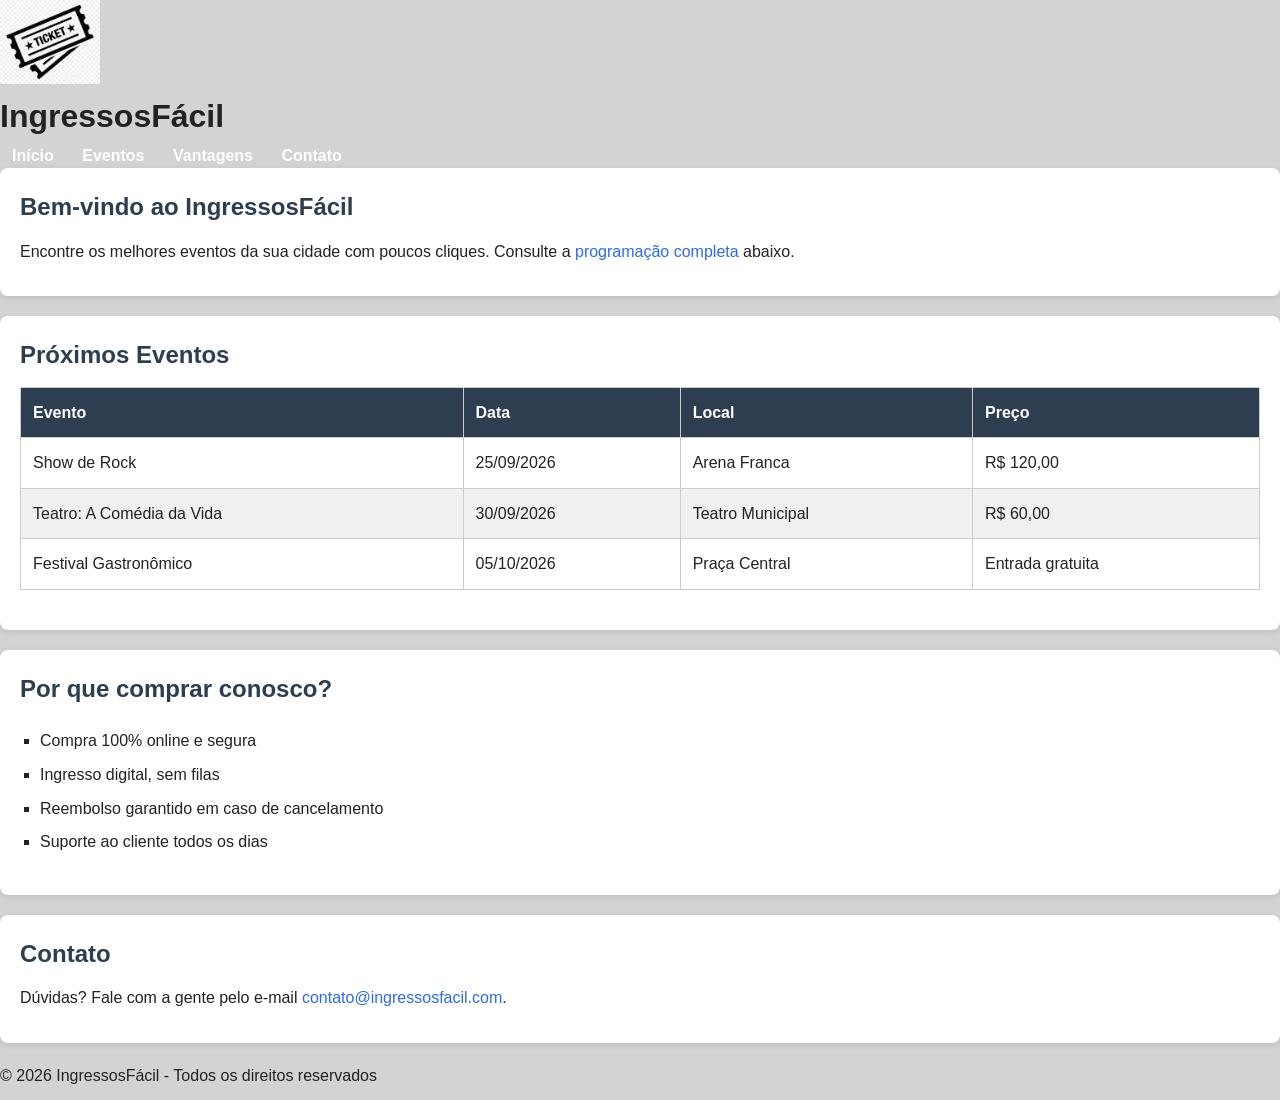
==== pratica-css/index.html @ 68001bfc "Primeira versão dos sites" ====
<!DOCTYPE html>
<html lang="pt-BR">
<head>
    <meta charset="UTF-8">
    <meta name="viewport" content="width=device-width, initial-scale=1.0">
    <title>IngressosFácil</title>
    <link rel="stylesheet" href="styles.css">
</head>
<body>
    
    <header>
        <div class="logo">
            <img src="logo.jpg" alt="Logo do site">
            <h1>IngressosFácil</h1>
        </div>
        <nav>
            <ul>
                <li><a href="#home">Início</a></li>
                <li><a href="#eventos">Eventos</a></li>
                <li><a href="#vantagens">Vantagens</a></li>
                <li><a href="#contato">Contato</a></li>
            </ul>
        </nav>
    </header>

    <main>
        <section id="home">
            <h2>Bem-vindo ao IngressosFácil</h2>
            <p>Encontre os melhores eventos da sua cidade com poucos cliques. Consulte a <a href="#eventos">programação completa</a> abaixo.</p>
        </section>

        <section id="eventos">
            <h2>Próximos Eventos</h2>
            <table>
                <thead>
                    <tr>
                        <th>Evento</th>
                        <th>Data</th>
                        <th>Local</th>
                        <th>Preço</th>
                    </tr>
                </thead>
                <tbody>
                    <tr>
                        <td>Show de Rock</td>
                        <td>25/09/2026</td>
                        <td>Arena Franca</td>
                        <td>R$ 120,00</td>
                    </tr>
                    <tr>
                        <td>Teatro: A Comédia da Vida</td>
                        <td>30/09/2026</td>
                        <td>Teatro Municipal</td>
                        <td>R$ 60,00</td>
                    </tr>
                    <tr>
                        <td>Festival Gastronômico</td>
                        <td>05/10/2026</td>
                        <td>Praça Central</td>
                        <td>Entrada gratuita</td>
                    </tr>
                </tbody>
            </table>
        </section>

        <section id="vantagens">
            <h2>Por que comprar conosco?</h2>
            <ul>
                <li>Compra 100% online e segura</li>
                <li>Ingresso digital, sem filas</li>
                <li>Reembolso garantido em caso de cancelamento</li>
                <li>Suporte ao cliente todos os dias</li>
            </ul>
        </section>

        <section id="contato">
            <h2>Contato</h2>
            <p>Dúvidas? Fale com a gente pelo e-mail <a href="mailto:contato@ingressosfacil.com">contato@ingressosfacil.com</a>.</p>
        </section>
    </main>

    <footer>
        <p>&copy; 2026 IngressosFácil - Todos os direitos reservados</p>
    </footer>
    
</body>
</html>
---- pratica-css/styles.css ----
* {
    margin: 0;
    padding: 0;
    box-sizing: border-box;
}

img {
    width: 100px;
}

body {
    font-family: 'Sageo UI', Arial, sans-serif;
    line-height: 1.6;
    background-color: lightgrey;
    color: #222;
}

h1 {
    font-size: 2rem;
}

h2 {
    font-size: 1.5rem;
    margin-bottom: 12px;
    color: #2c3e50;
}

p {
    margin-bottom: 12px;
}

a {
    color: #2a6bf2;
    text-decoration: none;
}

a:hover {
    text-decoration: underline;
}

nav a {
    color: white;
    font-weight: bold;
    text-decoration: none;
}

nav a:hover {
    text-decoration: none;
}

nav ul {
    list-style: none;
}

nav li {
    display: inline-block;
    margin: 0 12px;
}

#vantagens ul {
    list-style-type: square;
    margin: 20px;
}

#vantagens li {
    margin-bottom: 8px;
}

table {
    width: 100%;
    border-collapse: collapse;
    margin-bottom: 20px;
}

th,td {
    padding: 12px;
    text-align: left;
    border: 1px solid #ccc;
}

thead {
    background-color: #2c3e50;
    color: white;
}

tbody tr:nth-child(even) {
    background-color: #f0f0f0;
}

main section {
    background-color: #fff;
    padding: 20px;
    margin-bottom: 20px;
    border-radius: 8px;
    box-shadow: 0 2px 6px rgba(0, 0, 0, 0.1);
}
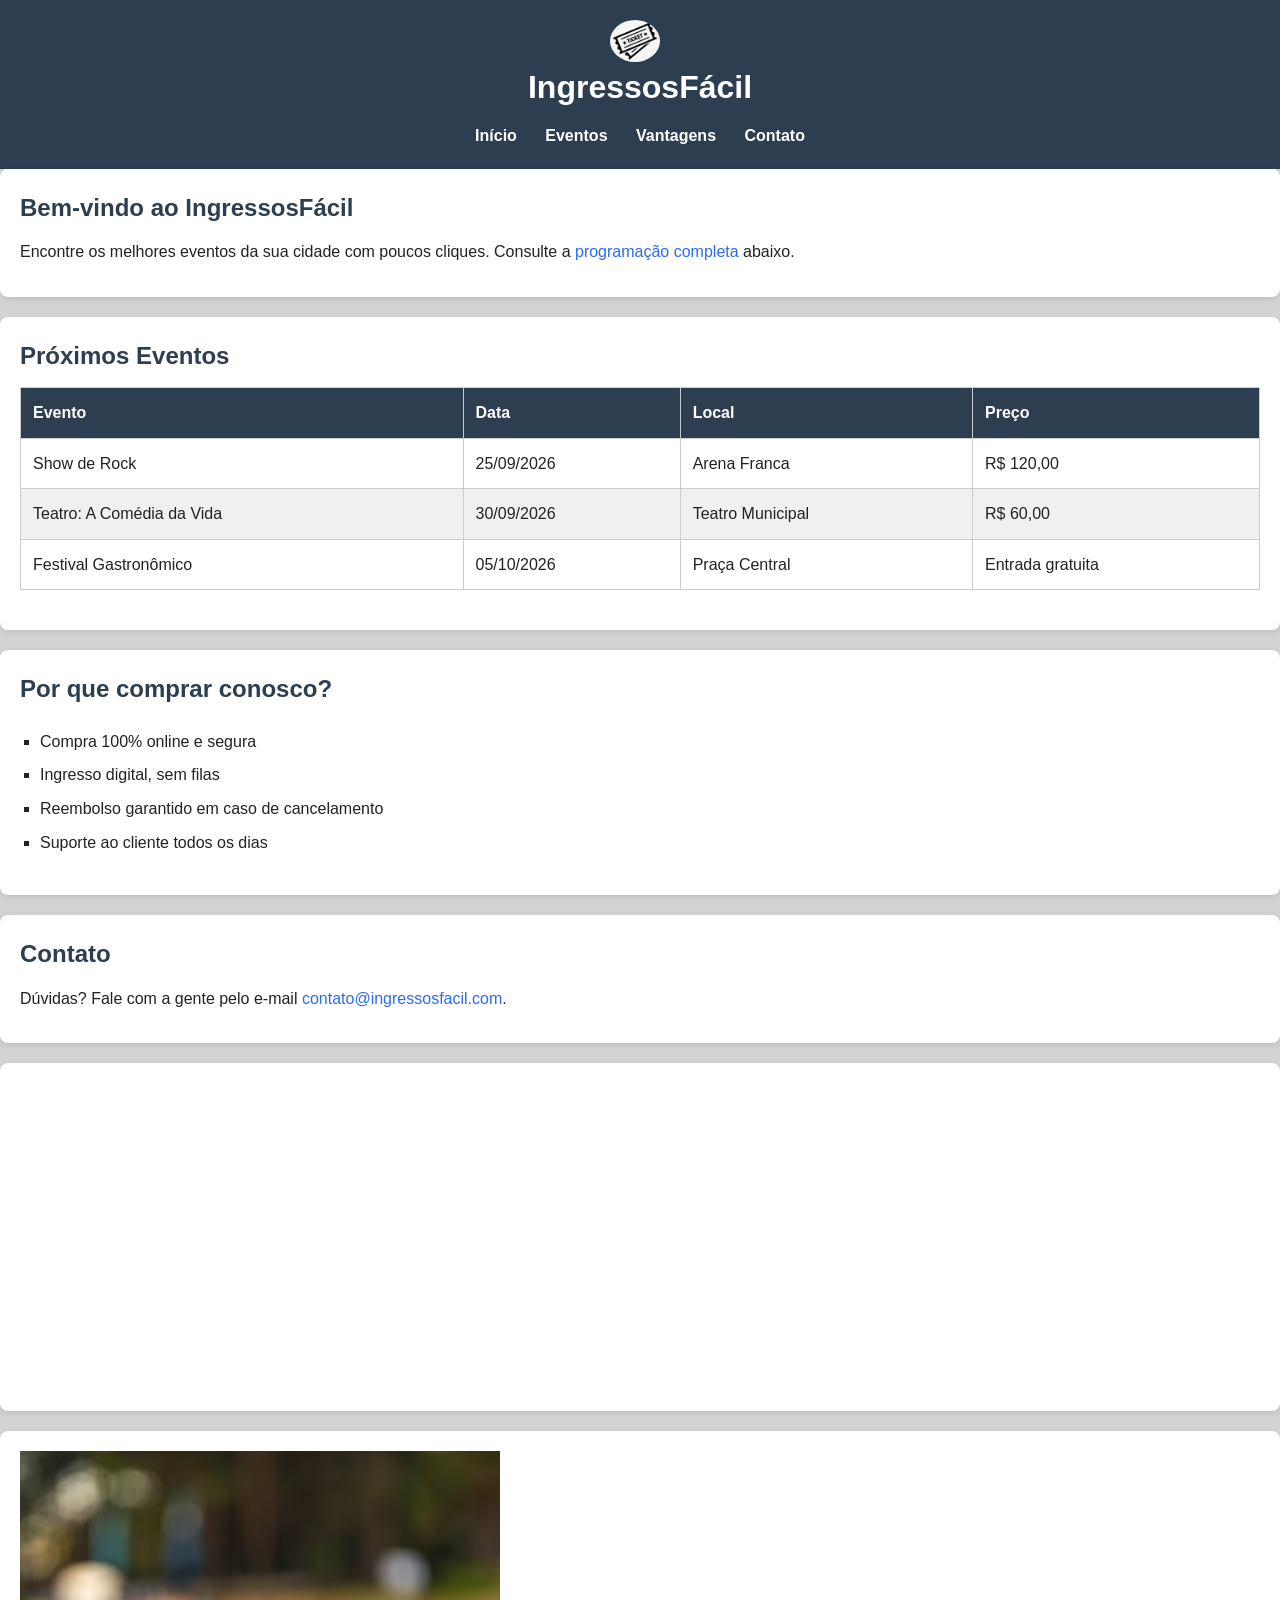
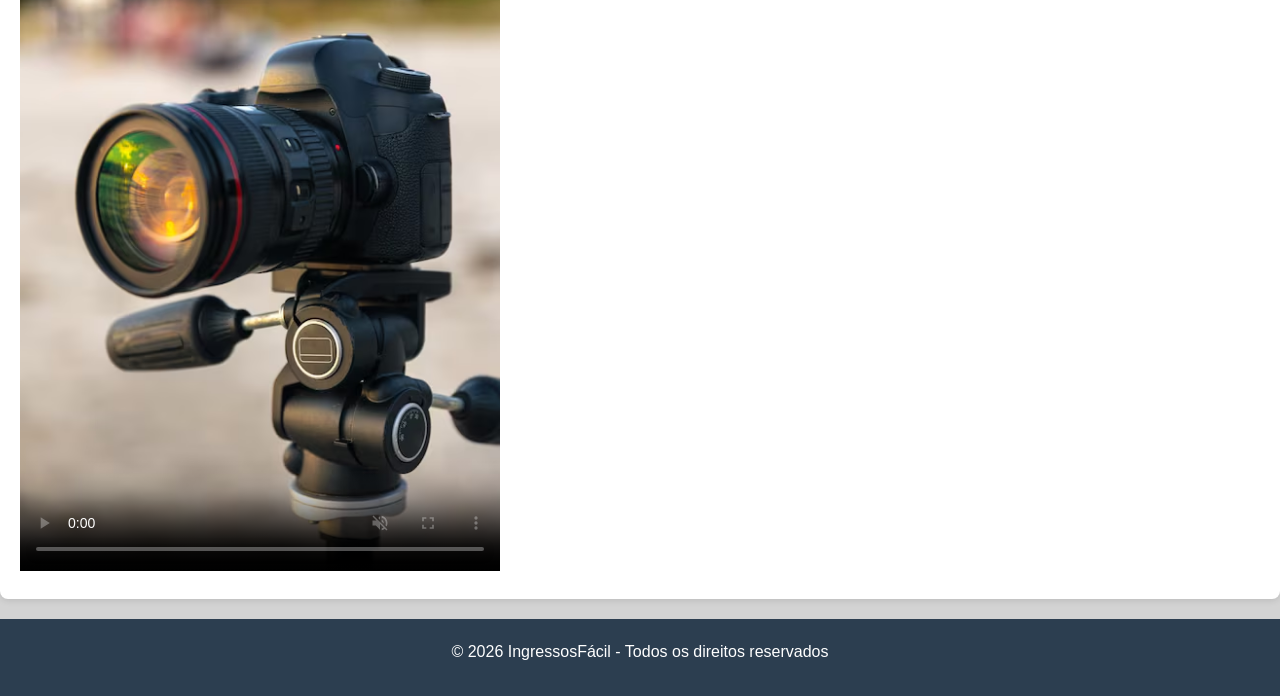
==== commit b64ce9af: "Atualização do Site de Ingressos." ====
--- a/pratica-css/index.html
+++ b/pratica-css/index.html
@@ -77,6 +77,20 @@
             <h2>Contato</h2>
             <p>Dúvidas? Fale com a gente pelo e-mail <a href="mailto:contato@ingressosfacil.com">contato@ingressosfacil.com</a>.</p>
         </section>
+
+        <section id="endereco">
+            <iframe src="https:\\www.google.com/maps/embed/?pb=..." width="100%" height="300" style="border: 0;" loading="lazy" title="Localização da empresa de eventos" allowfullscreen>
+
+            </iframe>
+        </section>
+
+        <section id="video">
+            <video id="videoEvento" width="480" controls poster="../camera.jpg" muted>
+                <source src="../video.mp4" type="video/mp4">
+                Seu navegador não renderiza este vídeo.
+            </video>
+        </section>
+
     </main>
 
     <footer>
--- a/pratica-css/styles.css
+++ b/pratica-css/styles.css
@@ -2,10 +2,6 @@
     margin: 0;
     padding: 0;
     box-sizing: border-box;
-}
-
-img {
-    width: 100px;
 }
 
 body {
@@ -93,4 +89,29 @@
     margin-bottom: 20px;
     border-radius: 8px;
     box-shadow: 0 2px 6px rgba(0, 0, 0, 0.1);
+}
+
+header {
+    background-color: #2c3e50;
+    color: white;
+    padding: 20px;
+    text-align: center;
+}
+
+header .logo {
+    margin-bottom: 10px;
+}
+
+header .logo img {
+    width: 50px;
+    vertical-align: middle;
+    border-radius: 50%;
+    margin-right: 10px;
+}
+
+footer {
+    background-color: #2c3e50;
+    color: white;
+    text-align: center;
+    padding: 20px;
 }
